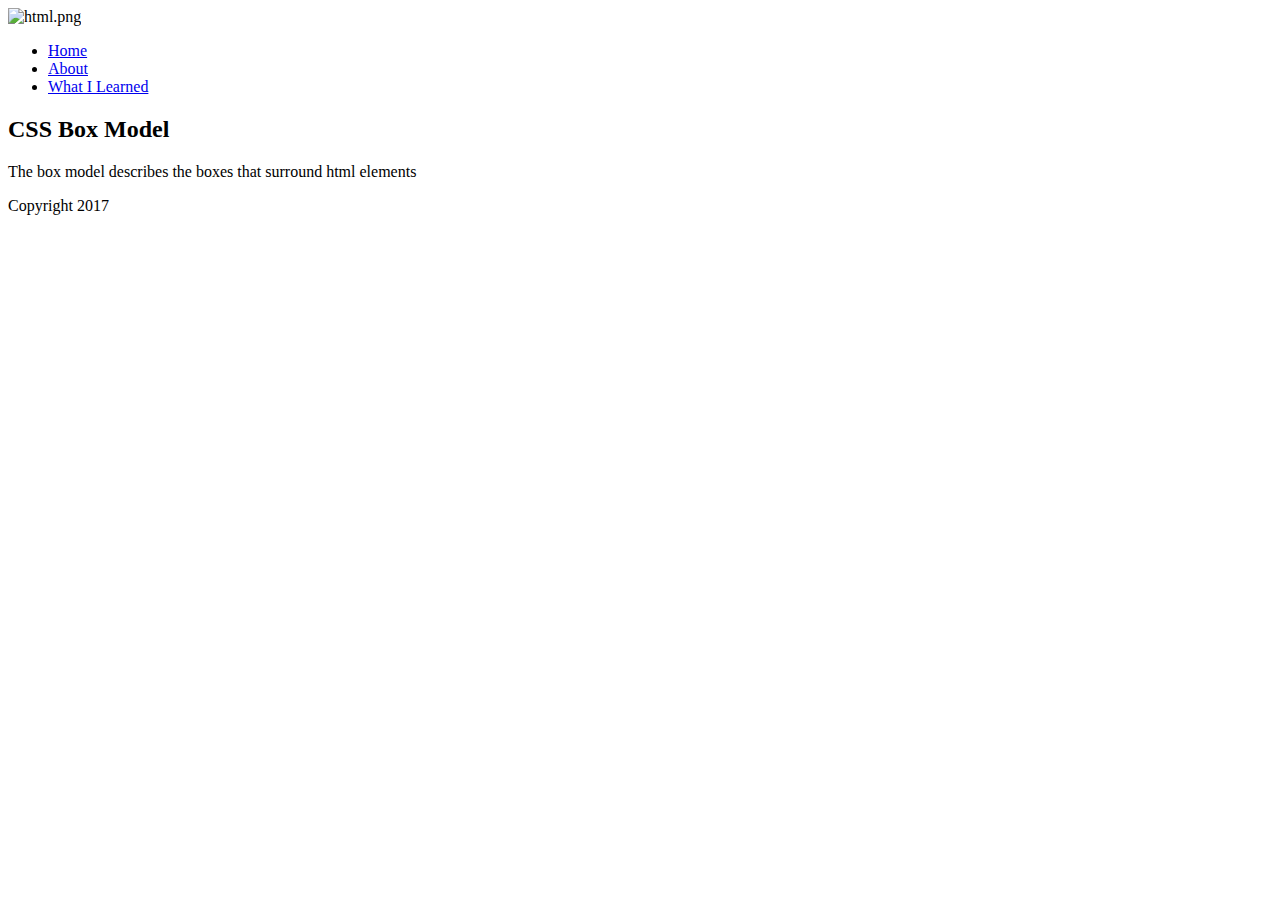
==== index.html @ 66763871 "Add files via upload" ====
<!DOCTYPE html>
<html>

<head>

    <meta charset="utf-8">
    <link rel="stylesheet"  type="text/css" href="css/style.css">
    <title>My Midterm Exam</title>
</head>

<body>
    <div class="container">
        <header>
            <img src="images/html.png" alt="html.png">
              </header>
            <nav>
                <ul>
                    <li>
                        <a href="index.html">Home</a>
                    </li>
                    <li>
                        <a href="about.html">About</a>
                    </li>
                    <li>
                        <a href="whatilearned.html">What I Learned</a>
                    </li>
                </ul>
                <main>
                  <h2>CSS Box Model</h2>
                  <p>The box model describes the boxes that surround html elements</p>

                </main>
            </nav>

    </div>
    <footer>Copyright 2017</footer>
</body>

</html>
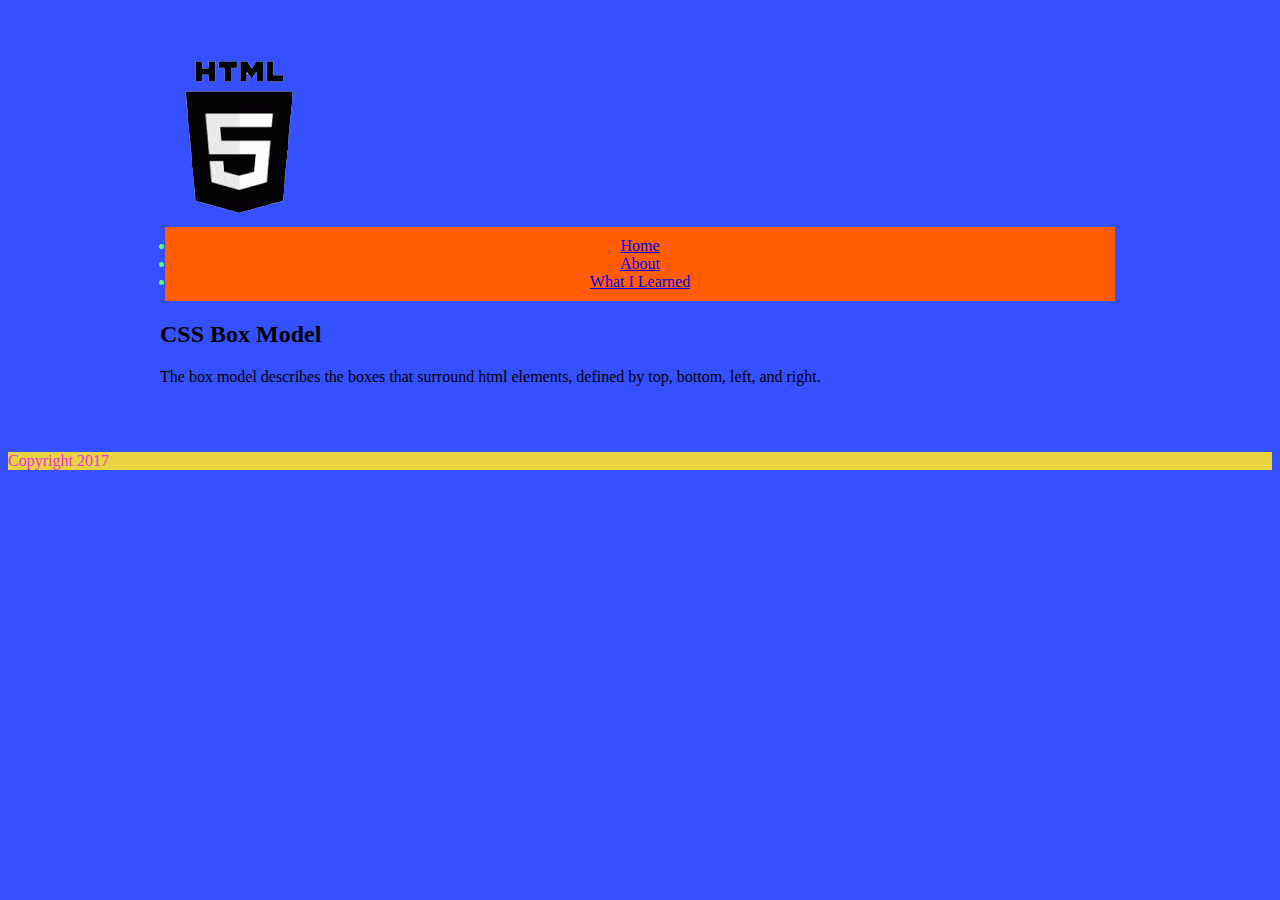
==== commit cf15e3df: "Add files via upload" ====
--- a/index.html
+++ b/index.html
@@ -27,7 +27,7 @@
                 </ul>
                 <main>
                   <h2>CSS Box Model</h2>
-                  <p>The box model describes the boxes that surround html elements</p>
+                  <p>The box model describes the boxes that surround html elements, defined by top, bottom, left, and right.</p>
 
                 </main>
             </nav>
--- a/css/style.css
+++ b/css/style.css
@@ -0,0 +1,36 @@
+body {
+  background:  #3450FF;
+}
+
+footer {
+  background: #E8D341;
+  color: #E831D9;
+
+
+}
+
+.container {
+  border: 5px solid: black;
+  margin: 0 auto;
+  padding:50px;
+  width: 960px;
+}
+ul
+{
+  padding: 10px;
+  margin: 5px;
+  float: center;
+  width: auto;
+  background-color: #FF5D00;
+  color: #5CFF66;
+  text-align: center;
+
+
+}
+
+
+
+
+
+/* FF5D00
+5CFF66 /*
